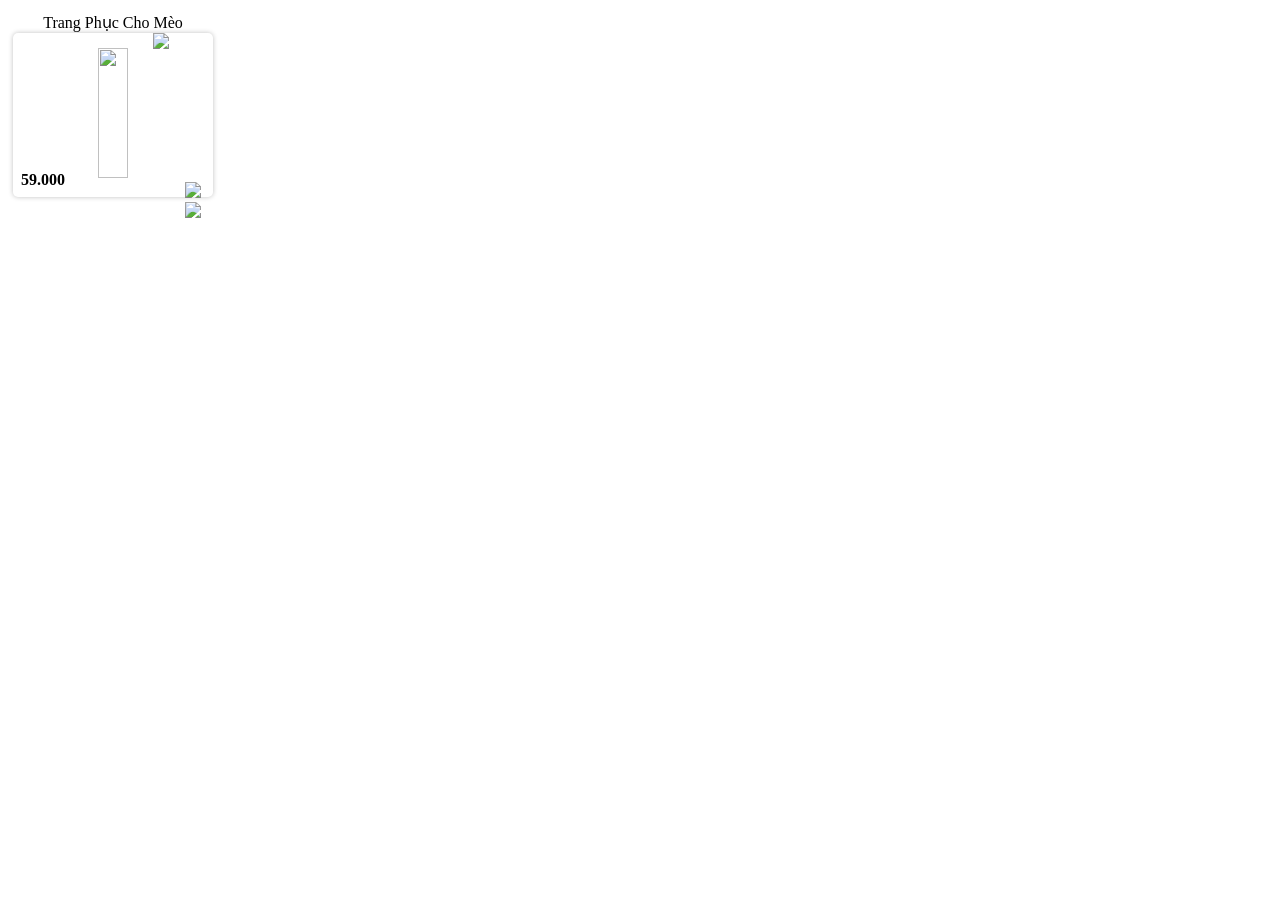
==== b2.html @ 863784dd "Add files via upload" ====
<!DOCTYPE html>
<html lang="en">
<head>
    <meta charset="UTF-8">
    <meta name="viewport" content="width=device-width, initial-scale=1.0">
    <title>Thiết Kế Sản Phẩm</title>
    <link rel="stylesheet" href="b2.css">
</head>
<body>
    <div class="hh-box">
    <div class="hh-box-name">Trang Phục Cho Mèo</div>
    <img class="hh-box-image" src="h1.jfif">
    <div class="hh-box-price">59.000</div>
    <div class="hh-box-actions">
        <a href="?mahh=1001"><img src=h2.jfij> </a>
        <a href="?mahh=1001"><img src=h3.jfif> </a>
    </div>
    <img class="hh-box-icon" src=h4.jfif width="60" >
    </div>
</body>
</html>
---- b2.css ----
.hh-box{
    border-radius:5px;
    box-shadow: 0 0 5px silver;
    position:relative;
    display:inline-block;
    margin: 25px 5px 5px 5px;
    padding:15px 0px;
    text-align: center;
    width: 200px;
}
.hh-box:hover{
    box-shadow: 0 0 5px red;
}
.hh-box-image{
    width: 30px;
    height: 130px;
}
.hh-box-icon{
    position:absolute;
    top:0px;
    right:0px;
}
.hh-box-name{
    position:absolute;
    left:0px;
    top: -20px;
    width: inherit;
    text-align: center;
}
.hh-box-price{
    position:absolute;
    left: 8px;
    bottom: 8px;
    font-weight: bold;
    color:sliver;
}
.hh-box-actions{
    position:absolute;
    right:8px;
    width: 25px;
}
.hh-box-actions img{
    cursor:pointer;
    border: 0px;
}
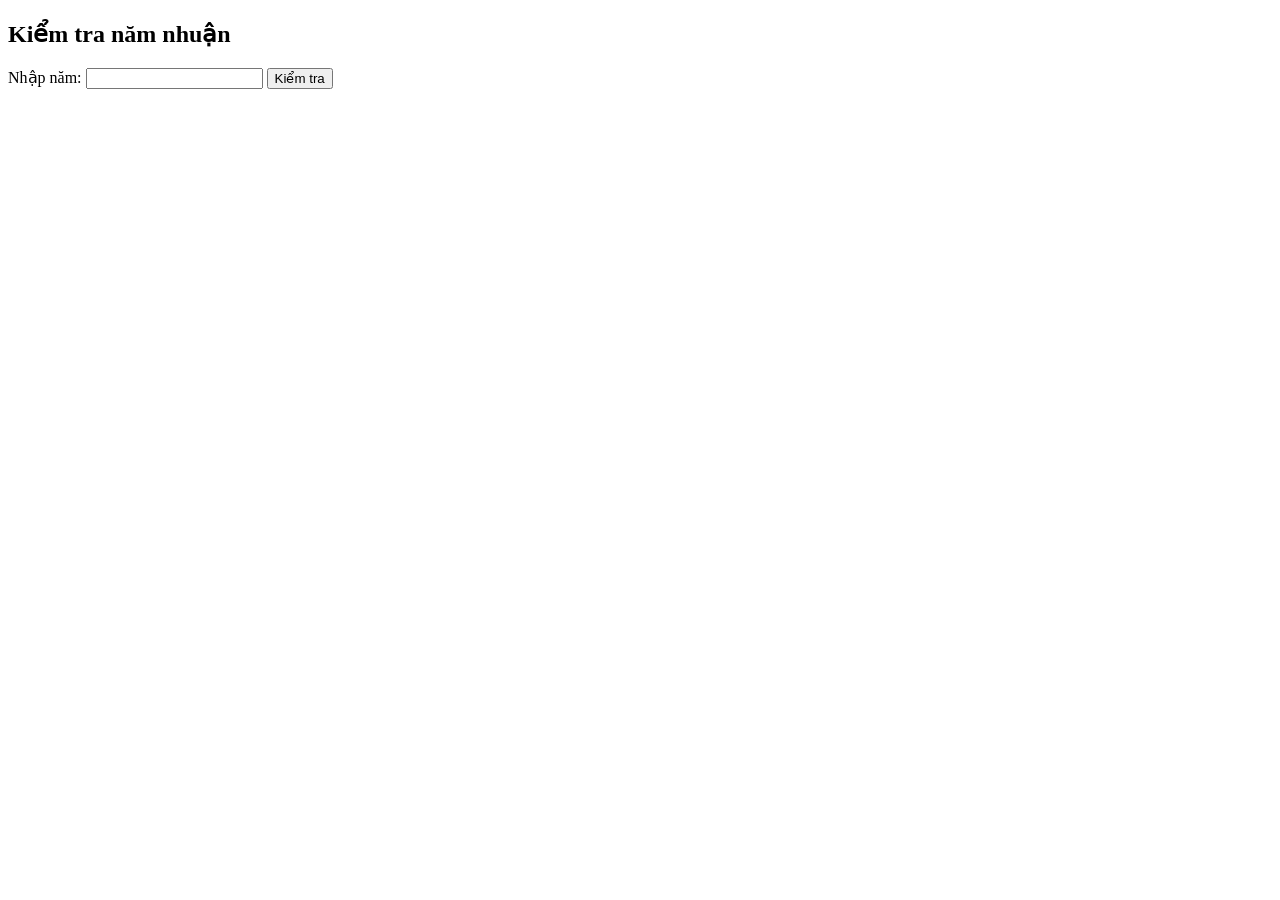
==== commit 92605cc6: "Add files via upload" ====
--- a/b2.html
+++ b/b2.html
@@ -1,21 +1,21 @@
+
 <!DOCTYPE html>
-<html lang="en">
+<html>
 <head>
-    <meta charset="UTF-8">
-    <meta name="viewport" content="width=device-width, initial-scale=1.0">
-    <title>Thiết Kế Sản Phẩm</title>
-    <link rel="stylesheet" href="b2.css">
+    <title>Kiểm tra năm nhuận</title>
 </head>
 <body>
-    <div class="hh-box">
-    <div class="hh-box-name">Trang Phục Cho Mèo</div>
-    <img class="hh-box-image" src="h1.jfif">
-    <div class="hh-box-price">59.000</div>
-    <div class="hh-box-actions">
-        <a href="?mahh=1001"><img src=h2.jfij> </a>
-        <a href="?mahh=1001"><img src=h3.jfif> </a>
-    </div>
-    <img class="hh-box-icon" src=h4.jfif width="60" >
-    </div>
+
+    <h2>Kiểm tra năm nhuận</h2>
+
+    <label>Nhập năm:</label>
+    <input type="number" id="nam">
+
+    <button onclick="kiemTra()">Kiểm tra</button>
+
+    <p id="ketQua"></p>
+
+    <script src="b2.js"></script>
+
 </body>
-</html>+</html>
